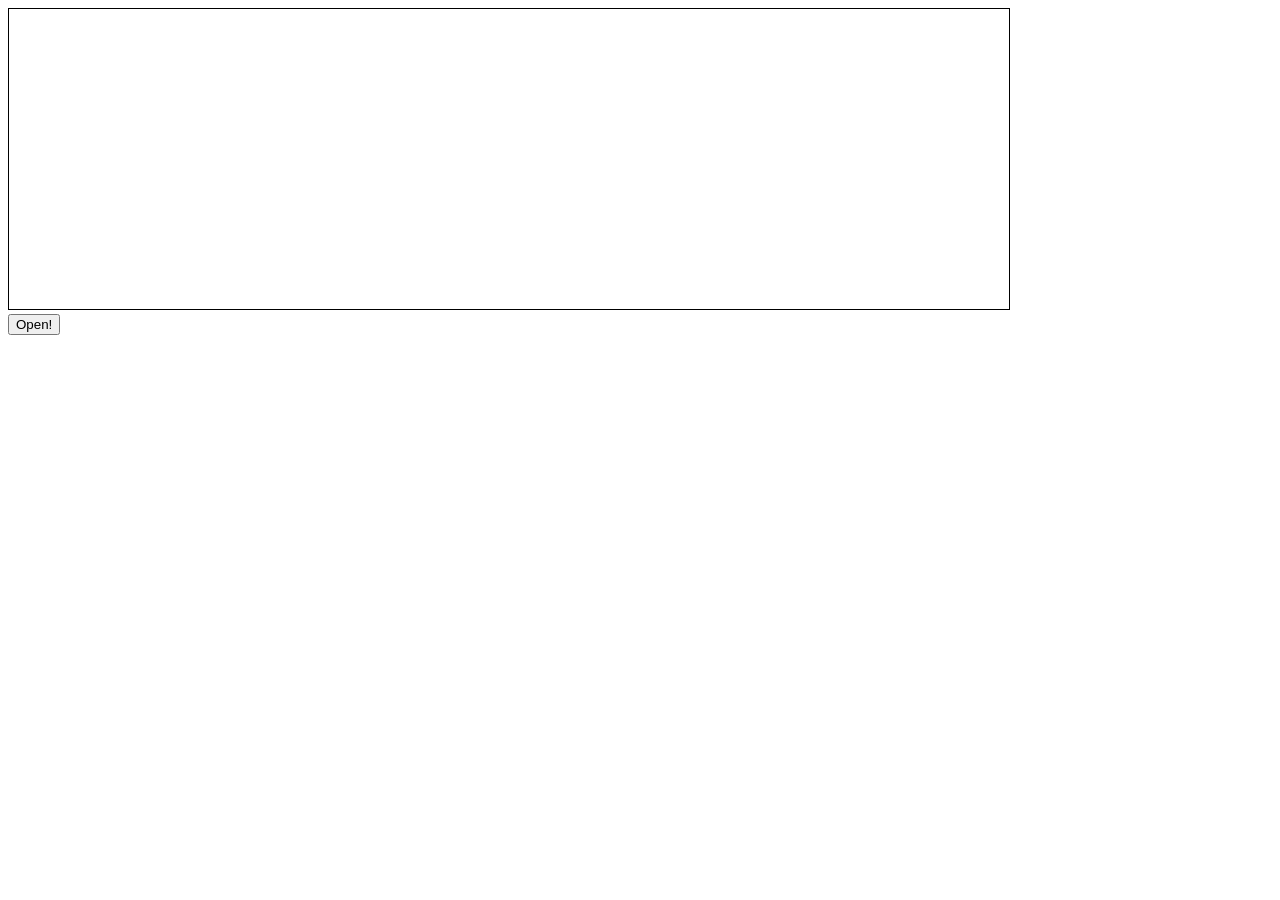
==== templates/index.html @ 97c3ab40 "init" ====
<!DOCTYPE html>
<html>
<head>

<title>
    Penlock
</title>
</head>

<body>
    <canvas id="myCanvas" width="1000" height="300" style="border:1px solid #000000;">
    </canvas>
    <div class="nav">
      <button>Open!</button>
    </div>

</body>
</html>
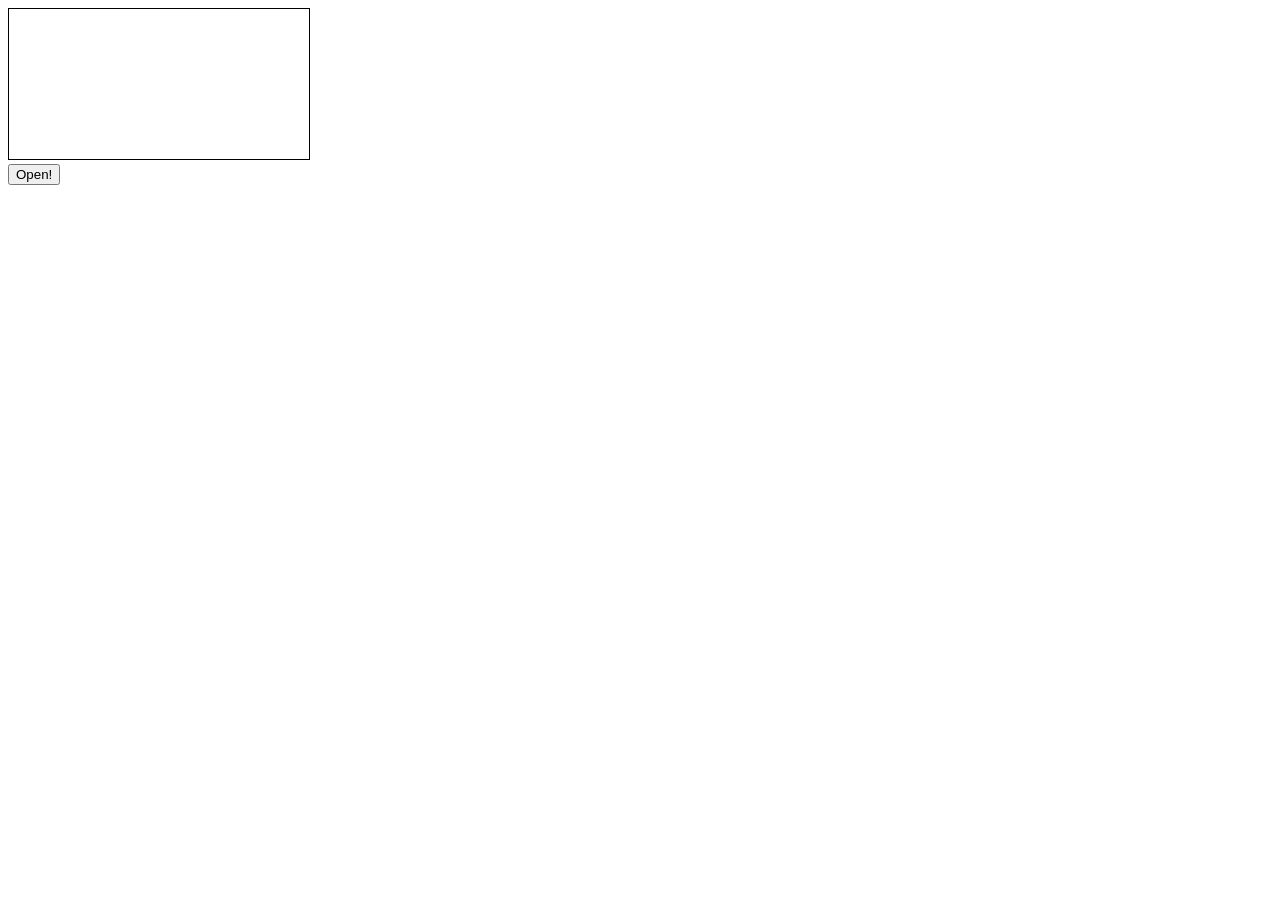
==== commit f27ff832: "w3schools code" ====
--- a/templates/index.html
+++ b/templates/index.html
@@ -1,18 +1,31 @@
 <!DOCTYPE html>
-<html>
+<html lang="en">
 <head>
+    <meta charset="UTF-8">
+    <meta name="viewport" content=
+            "width=device-width, initial-scale=1.0">
+    
+    <title>
+        Penlock sign
+    </title>
 
-<title>
-    Penlock
-</title>
+    <style>
+        html,body{
+            overflow:hidden;
+
+            height:100%;
+        }
+    </style>
+
+
 </head>
+<body>
+    <canvas id="canvas" style="border:1px solid #000000;">
+    </canvas>   <script src="{{ url_for('static', filename='js/canvas.js') }}"></script>
 
-<body>
-    <canvas id="myCanvas" width="1000" height="300" style="border:1px solid #000000;">
-    </canvas>
-    <div class="nav">
+        <div class="nav">
       <button>Open!</button>
     </div>
+</body>
 
-</body>
-</html>+</html>
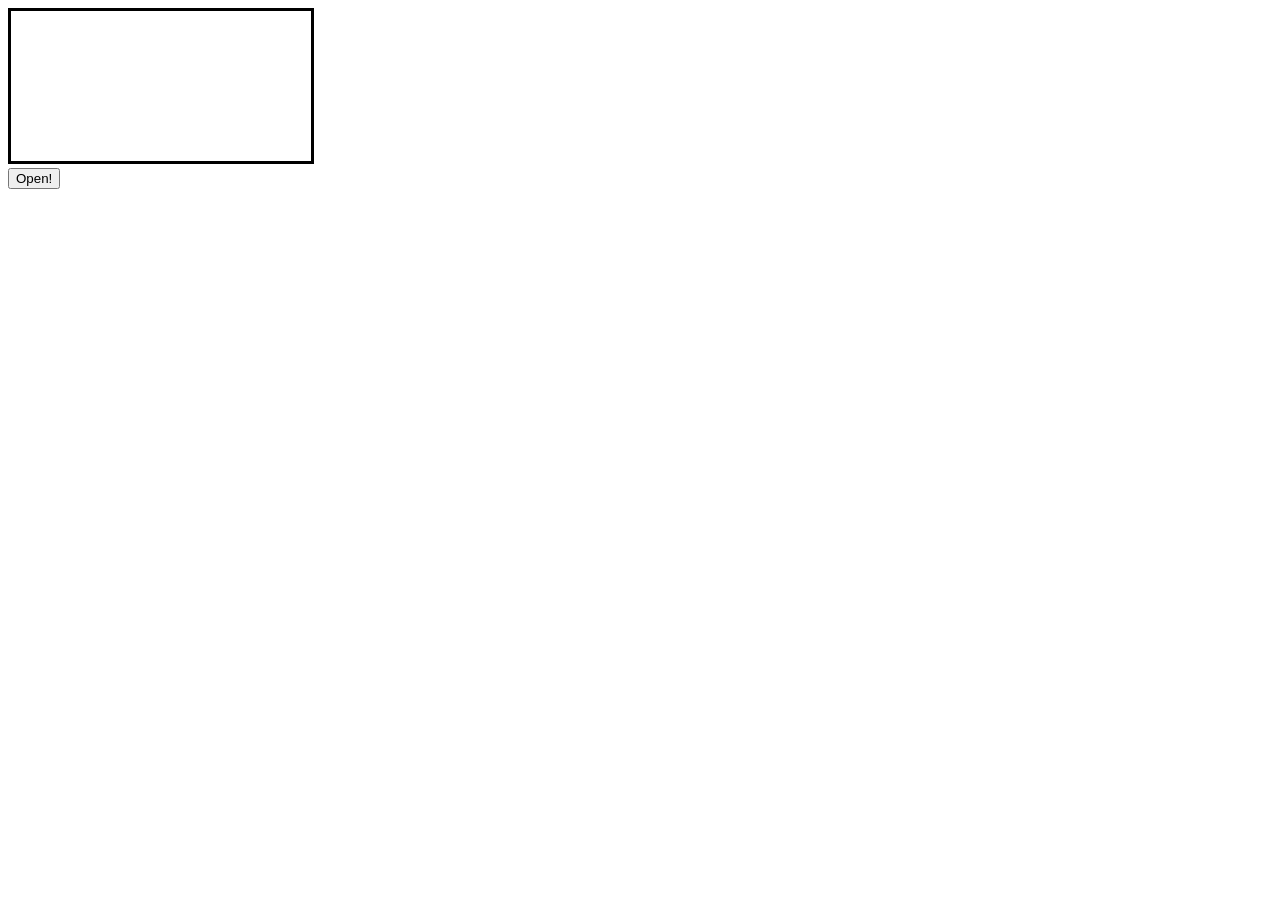
==== commit 7f74ca37: "data collection" ====
--- a/templates/index.html
+++ b/templates/index.html
@@ -15,15 +15,19 @@
 
             height:100%;
         }
+        #canvas{
+            border: 3px solid black
+        }
     </style>
 
 
 </head>
 <body>
-    <canvas id="canvas" style="border:1px solid #000000;">
-    </canvas>   <script src="{{ url_for('static', filename='js/canvas.js') }}"></script>
+    <canvas id="canvas">
+    </canvas>  <script src="{{ url_for('static', filename='js/canvas.js') }}"></script>
 
         <div class="nav">
+
       <button>Open!</button>
     </div>
 </body>
